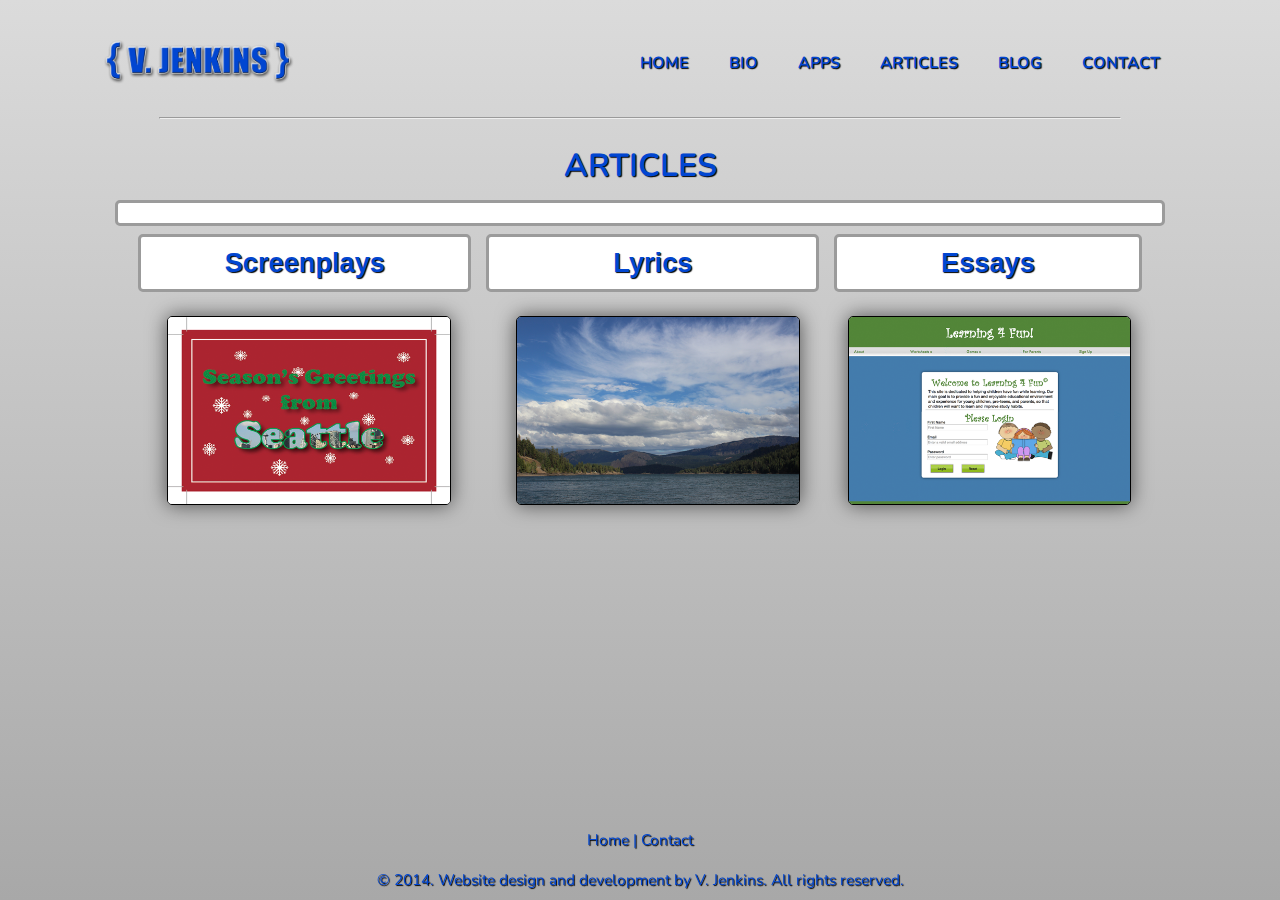
==== articles.html @ 2e239fe8 "created articles.html in gh-pages" ====
<!DOCTYPE html>
<html>
<head>
	<meta charset="UTF-8">
	<title>Articles</title>
  
  		<!-- Chrome, Safari, IE -->
		<link rel="shortcut icon" href="icons/favicon.ico" type="image/ico">
 
		<!-- Firefox, Opera -->
		<link rel="shortcut icon" href="icons/favicon.png" type="image/png">
        
		<link href="styles/stylesheet.css" rel="stylesheet">
		
		<link href='http://fonts.googleapis.com/css?family=Nunito:400,700,800' rel='stylesheet' type='text/css'>
		
		<meta name="viewport" content="width=device-width, initial-scale=1">
		
</head><!-- End of the Head section -->
	
<body>
	<div id = "container">
		<header>
			<div class ="container">
				<a href="index.html"><img class="logo" src="images/vj-web-logo.png" alt ="vj logo"></a>
			</div>
		
			<div class="navbar">
		  		<nav>
            		<ul>
                		<li><a href="index.html">HOME</a></li>
                		<li><a href="bio.html">BIO</a></li>
                		<li><a href="coming-soon.html">APPS</a></li>
                		<li><a href="articles.html">ARTICLES</a></li>
                        <li><a href="coming-soon.html">BLOG</a></li>
                		<li><a href="contact.html">CONTACT</a></li>
            		</ul>
        		</nav>
			</div>
	</header>
		
	<hr>
		
	<article>
<!--		<<div class= "content">-->
			<h2>ARTICLES</h2>
			<div class="columns">
				<div class="print">
				<h3>Screenplays</h3>
				<a href="print-port.html"><img class="pri-port" src="images/seasons_greetings_postcard.png" alt="print portfolio placeholder"></a>
				</div>
			
				<div class="photo">
				<h3>Lyrics</h3>
				<a href="photo-port.html"><img class="pho-port" src="images/pho-port.png" alt="photo portfolio placeholder"></a>
				</div>
		
				<div class="web">
				<h3>Essays</h3>
				<a href="web-port.html"><img class="web-port" src="images/web-port.png" alt="web portfolio placeholder"></a>
				</div>
			</div>
	</article><!-- End of the Article section -->
	
	<br>
	
	<footer>
        <div class="stickyfooter">
        	<a href="index.html">Home</a> | 
<!--            <a href="terms.html">Terms</a> | -->
<!--            <a href="feedback.html">Feedback</a> |	-->
            <a href="contact.html">Contact</a>
            <p>&copy; 2014. Website design and development by V. Jenkins. All rights reserved.</p>
        </div><!--this is the end of the sticky footer menu div-->
    </footer> 
	</div><!-- The end of page container -->
</body>
</html>
---- styles/stylesheet.css ----
* {             	
	margin: 0;
    padding: 0;
}

html, body {        
	margin: 0;
	height:100%;
	width 100%;
	overflow: auto;
    overflow-x: hidden;
    border: 0px;
	padding: 0px;
	padding-bottom: 0;
	background-image: -ms-linear-gradient(top, rgba(219,219,219,1) 0%, rgba(168,168,168,1) 100%); 
	
	/* Mozilla Firefox */ 
	background-image: -moz-linear-gradient(top, rgba(219,219,219,1) 0%, rgba(168,168,168,1) 100%);

	/* Opera */ 
	background-image: -o-linear-gradient(top, rgba(219,219,219,1) 0%, rgba(168,168,168,1) 100%); 
	
	/* Webkit (Safari/Chrome 10) */ 
	background-image: -webkit-gradient(linear, left top, left bottom, color-stop(0, rgba(219,219,219,1)), color-stop(100, rgba(168,168,168,1)));
 
	/* Webkit (Chrome 11+) */ 
	background-image: -webkit-linear-gradient(top, rgba(219,219,219,1) 0%, rgba(168,168,168,1) 100%);

	/* W3C Markup */ 
	background-image: linear-gradient(to bottom, rgba(219,219,219,1) 0%, rgba(168,168,168,1) 100%);
}

#container {		
	min-height: 100%;
	width: 100%;
	position: relative;
}


header {     		
	font-family: 'futura', 'nunito', sans-serif;
	min-height: 100%;
    height: 40px;
    line-height: 40px;
    padding: 0;
    margin-top: 0px;
    position: relative;
}

.container { 		
	min-height: 100%;
	position: relative;
	margin-top: 0px;
	width: 100%;
	margin: 0 auto;
}


header img.logo {	
	margin-left: 8%;
    margin-top: 2%;
    float: left;
    width: 15%;           	
}

.navbar {     		
	margin-right: 8%;
	padding: 0;
    width: 85%
    font-family: 'futura', 'nunito', sans-serif;
    font-size: 1em;
    float: -moz-right;
    float: right;
    float: -webkit-right;
    list-style-type: none;                	              	
}
 

nav {		
	margin: 0;
    width: 100%;
    height: 49px;
    line-height: 29px;
    font-family: 'futura', 'nunito', sans-serif;
    float: -moz-right;
    float: right;
    float: -webkit-right;
    list-style-type: none;
}


nav ul { 
	margin: 0px;
    padding: 0px;
	width: 100%;
    display: inline-block;
    display: -moz-inline-block;
    display: -webkit-inline-block;
    list-style-type: none;
}


nav ul li {     	
	display: inline;
    width: 20%;
    text-align: center;
	padding: 9px;
}


nav ul li a {   
	font-weight: bold;
    text-decoration: none;
    display: inline-block;
    color: rgba(1, 70, 209, 1);
    text-shadow: 1px 1px 1px rgb(0, 0, 0);
    padding: 9px;
    text-align: center;
}

a:visited {	
	text-decoration: none;	
	text-decoration: -moz-none;
	color: rgba(1, 70, 209, 1);
}

a:hover {			
	font-size: 1.2em;
	text-decoration: underline;
	-moz-text-decoration-line: underline;
	color: rgba(149, 149, 149, 1);
}

a:active {			
	text-decoration: underline;
	-moz-text-decoration-line: underline;
}

hr {
	margin: auto;
	margin-top: 6%;
	width: 75%;
	text-align: center;
}

article h1 {    	
	margin: auto 0;
	margin-top: 19%;
    font-family: 'futura', 'nunito', sans-serif;
    color: rgba(1, 70, 209, 1);
    font-size: 2.2em;
    text-align: center;
    text-shadow: 1px 1px 1px rgb(0, 0, 0);
}

article h1 a{
text-decoration: none;
}

/* Portfolio */
article h2 {
	margin-top: 2%;
	width: 100%;
	font-family: 'futura', 'nunito', sans-serif;
	color: rgba(1, 70, 209, 1);
	font-size: 2em;
	text-align: center;
    text-shadow: 1px 1px 1px rgb(0, 0, 0);
}

article p {
	margin: auto;
	margin-top: 1%;
	padding: 10px;
	width: 50%;
	height: 20%;
	font-family: 'arial', 'helvetica', sans-serif;
	font-size: 1em;
	font-weight: 600;
	border: solid rgba(155, 155, 155, 1);
	border-radius: 5px;
	background-color: rgba(255, 255, 255, 1);
}

/* Portfolio page */
.content {
	margin: auto;
	margin-top: 3%;
	width: 60%;
	height: 20%;
	text-align: center;
	border: solid rgba(155, 155, 155, 1);
	border-radius: 5px;
	background-color: rgba(255, 255, 255, 1);
}

/* Portfolio page */
.columns {
	margin: auto;
	margin-top: 1%;
	text-align:center;
	width: 80%;
	padding: 10px;
	border: solid rgba(155, 155, 155, 1);
	border-radius: 5px;
	background-color: rgba(255, 255, 255, 1);
}

/* Portfolio page */
.columns h3 {
	margin: auto;
	margin-top: 1%;
	padding: 8px;
	font-family: 'arial', 'helvetica', sans-serif;
	font-size: 1.2em;
	color: rgba(1, 70, 209, 1);
	text-shadow: 1px 1px 1px rgb(0, 0, 0);
	display: inline-block;
	float: left;
	text-align: center;
	border: solid rgba(155, 155, 155, 1);
	border-radius: 5px;
	background-color: rgba(255, 255, 255, 1);	
}


/* Portfolio page */
.print h3 {
	margin-top: 2%;
	margin-left: 1%;
	padding: 10px 10px;
	font-family: 'arial', 'helvetica', sans-serif;
	font-size: 1.7em;
	color: rgba(1, 70, 209, 1);
	text-shadow: 1px 1px 1px rgb(0, 0, 0);
	width: 30%;
	float: left;
	text-align: center;
	border: solid rgba(155, 155, 155, 1);
	border-radius: 5px;
	background-color: rgba(255, 255, 255, 1);	
}

.pri-port { 
	margin-top: 10%;
	margin-left: -29.7%;
	width: 27.5%;
	float: left;
	display: block;
	border-radius: 5px;
	border: 1px solid rgba(0, 0, 0, 1);
	-box-shadow: 0 0 20px rgba(0,0,0,0.6);
	-moz-box-shadow: 0 0 20px rgba(0,0,0,0.6);
	-webkit-box-shadow: 0 0 20px rgba(0,0,0,0.6);
	-o-box-shadow: 0 0 20px rgba(0,0,0,0.6);
}

.photo h3 {
	margin-top: 2%;
	margin-left: 1.45%;
	padding: 10px 10px;
	font-family: 'arial', 'helvetica', sans-serif;
	font-size: 1.7em;
	color: rgba(1, 70, 209, 1);
	text-shadow: 1px 1px 1px rgb(0, 0, 0);
	width: 30%;
	float: left;
	text-align: center;
	border: solid rgba(155, 155, 155, 1);
	border-radius: 5px;
	background-color: rgba(255, 255, 255, 1);	
}

.pho-port { 
	margin-top: 10%;
	margin-left: -29.6%;
	width: 27.5%;
	float: left;
	display: block;
	border-radius: 5px;
	border: 1px solid rgba(0, 0, 0, 1);
	-box-shadow: 0 0 20px rgba(0,0,0,0.6);
	-moz-box-shadow: 0 0 20px rgba(0,0,0,0.6);
	-webkit-box-shadow: 0 0 20px rgba(0,0,0,0.6);
	-o-box-shadow: 0 0 20px rgba(0,0,0,0.6);
}

.enlarge { 
	margin-top: 5%;
	margin-left: 3%;
	width: 27.5%;
	float: left;
	display: block;
	border-radius: 5px;
	border: 1px solid rgba(0, 0, 0, 1);
	-box-shadow: 0 0 20px rgba(0,0,0,0.6);
	-moz-box-shadow: 0 0 20px rgba(0,0,0,0.6);
	-webkit-box-shadow: 0 0 20px rgba(0,0,0,0.6);
	-o-box-shadow: 0 0 20px rgba(0,0,0,0.6);
}


.enlarge:hover {
	tranform: scale(2,2);
	-moz-transfrom: scale(2,2);
	-webkit-transform: scale(2,2);
}

.mid-enlarge {
	margin-top: 5%;
	margin-left: 5.5%;
	width: 27.5%;
	float: left;
	display: block;
	border-radius: 5px;
	border: 1px solid rgba(0, 0, 0, 1);
	-box-shadow: 0 0 20px rgba(0,0,0,0.6);
	-moz-box-shadow: 0 0 20px rgba(0,0,0,0.6);
	-webkit-box-shadow: 0 0 20px rgba(0,0,0,0.6);
	-o-box-shadow: 0 0 20px rgba(0,0,0,0.6);
}


.mid-enlarge:hover {
	tranform: scale(2,2);
	-moz-transfrom: scale(2,2);
	-webkit-transform: scale(2,2);
}

.big { 
	margin-top: 5%;
	margin-right: 3%;
	width: 27.5%;
	float: right;
	display: block;
	border-radius: 5px;
	border: 1px solid rgba(0, 0, 0, 1);
	-box-shadow: 0 0 20px rgba(0,0,0,0.6);
	-moz-box-shadow: 0 0 20px rgba(0,0,0,0.6);
	-webkit-box-shadow: 0 0 20px rgba(0,0,0,0.6);
	-o-box-shadow: 0 0 20px rgba(0,0,0,0.6);
}


.big:hover {
	tranform: scale(2,2);
	-moz-transfrom: scale(2,2);
	-webkit-transform: scale(2,2);
}

.web h3
	{
	margin-top: 2%;
	margin-right: 1%;
	padding: 10px 10px;
	font-family: 'arial', 'helvetica', sans-serif;
	font-size: 1.7em;
	color: rgba(1, 70, 209, 1);
	text-shadow: 1px 1px 1px rgb(0, 0, 0);
	width: 27.5%;
	float: right;
	text-align: center;
	border: solid rgba(155, 155, 155, 1);
	border-radius: 5px;
	background-color: rgba(255, 255, 255, 1);	
}

.web-port { 
	margin-top: 10%;
	margin-right: -29%;
	width: 27.5%;
	float: right;
	display: block;
	border-radius: 5px;
	border: 1px solid rgba(0, 0, 0, 1);
	-box-shadow: 0 0 20px rgba(0,0,0,0.6);
	-moz-box-shadow: 0 0 20px rgba(0,0,0,0.6);
	-webkit-box-shadow: 0 0 20px rgba(0,0,0,0.6);
	-o-box-shadow: 0 0 20px rgba(0,0,0,0.6);
}


/*.printButton {*/
	-moz-box-shadow: 3px 4px 0px 0px #1564ad;
	-webkit-box-shadow: 3px 4px 0px 0px #1564ad;
	box-shadow: 3px 4px 0px 0px #1564ad;
	background:-webkit-gradient(linear, left top, left bottom, color-stop(0.05, #79bbff), color-stop(1, #378de5));
	background:-moz-linear-gradient(top, #79bbff 5%, #378de5 100%);
	background:-webkit-linear-gradient(top, #79bbff 5%, #378de5 100%);
	background:-o-linear-gradient(top, #79bbff 5%, #378de5 100%);
	background:-ms-linear-gradient(top, #79bbff 5%, #378de5 100%);
	background:linear-gradient(to bottom, #79bbff 5%, #378de5 100%);
	filter:progid:DXImageTransform.Microsoft.gradient(startColorstr='#79bbff', endColorstr='#378de5',GradientType=0);
	background-color:#79bbff;
	-moz-border-radius:5px;
	-webkit-border-radius:5px;
	border-radius:5px;
	border:1px solid #337bc4;
	display:inline-block;
	cursor:pointer;
	color: rgba(235, 235, 235, 1);
	font-family: "arial", "helvetica", sans-serif;
	font-size:1em;
	font-weight:bold;
	float: left;
	padding:12px 44px;
	text-decoration:none;
	text-shadow:0px 1px 0px #528ecc;
}


/*.printButton:hover {*/
	margin-top: .5%;
	margin-left: 1%;
	color: rgba(235, 235, 235, 1);
	font-size 2em;
	text-decoration: none;
	background:-webkit-gradient(linear, left top, left bottom, color-stop(0.05, #378de5), color-stop(1, #79bbff));
	background:-moz-linear-gradient(top, #378de5 5%, #79bbff 100%);
	background:-webkit-linear-gradient(top, #378de5 5%, #79bbff 100%);
	background:-o-linear-gradient(top, #378de5 5%, #79bbff 100%);
	background:-ms-linear-gradient(top, #378de5 5%, #79bbff 100%);
	background:linear-gradient(to bottom, #378de5 5%, #79bbff 100%);
	filter:progid:DXImageTransform.Microsoft.gradient(startColorstr='#378de5', endColorstr='#79bbff',GradientType=0);
	background-color:#378de5;
}


/*.printButton:active {*/
	position:relative;
	top:1px;
}


/* Portfolio page */

/*.photo h3{}*/

/*.photoButton {*/
	-moz-box-shadow: 3px 4px 0px 0px #1564ad;
	-webkit-box-shadow: 3px 4px 0px 0px #1564ad;
	box-shadow: 3px 4px 0px 0px #1564ad;
	background:-webkit-gradient(linear, left top, left bottom, color-stop(0.05, #79bbff), color-stop(1, #378de5));
	background:-moz-linear-gradient(top, #79bbff 5%, #378de5 100%);
	background:-webkit-linear-gradient(top, #79bbff 5%, #378de5 100%);
	background:-o-linear-gradient(top, #79bbff 5%, #378de5 100%);
	background:-ms-linear-gradient(top, #79bbff 5%, #378de5 100%);
	background:linear-gradient(to bottom, #79bbff 5%, #378de5 100%);
	filter:progid:DXImageTransform.Microsoft.gradient(startColorstr='#79bbff', endColorstr='#378de5',GradientType=0);
	background-color:#79bbff;
	-moz-border-radius:5px;
	-webkit-border-radius:5px;
	border-radius:5px;
	border:1px solid #337bc4;
	display:inline-block;
	cursor:pointer;
	color: rgba(235, 235, 235, 1);
	font-family: "arial", "helvetica", sans-serif;
	font-size:1em;
	font-weight:bold;
	float: right;
	padding:12px 44px;
	text-decoration:none;
	text-shadow:0px 1px 0px #528ecc;
}

/*.photoButton:hover {*/
	color: rgba(235, 235, 235, 1);
	font-size 2em;
	text-decoration: none;
	background:-webkit-gradient(linear, left top, left bottom, color-stop(0.05, #378de5), color-stop(1, #79bbff));
	background:-moz-linear-gradient(top, #378de5 5%, #79bbff 100%);
	background:-webkit-linear-gradient(top, #378de5 5%, #79bbff 100%);
	background:-o-linear-gradient(top, #378de5 5%, #79bbff 100%);
	background:-ms-linear-gradient(top, #378de5 5%, #79bbff 100%);
	background:linear-gradient(to bottom, #378de5 5%, #79bbff 100%);
	filter:progid:DXImageTransform.Microsoft.gradient(startColorstr='#378de5', endColorstr='#79bbff',GradientType=0);
	background-color:#378de5;
}

/*.photoButton:active {*/
	position:relative;
	top:1px;
}

/*.webButton {*/
	-moz-box-shadow: 3px 4px 0px 0px #1564ad;
	-webkit-box-shadow: 3px 4px 0px 0px #1564ad;
	box-shadow: 3px 4px 0px 0px #1564ad;
	background:-webkit-gradient(linear, left top, left bottom, color-stop(0.05, #79bbff), color-stop(1, #378de5));
	background:-moz-linear-gradient(top, #79bbff 5%, #378de5 100%);
	background:-webkit-linear-gradient(top, #79bbff 5%, #378de5 100%);
	background:-o-linear-gradient(top, #79bbff 5%, #378de5 100%);
	background:-ms-linear-gradient(top, #79bbff 5%, #378de5 100%);
	background:linear-gradient(to bottom, #79bbff 5%, #378de5 100%);
	filter:progid:DXImageTransform.Microsoft.gradient(startColorstr='#79bbff', endColorstr='#378de5',GradientType=0);
	background-color:#79bbff;
	-moz-border-radius:5px;
	-webkit-border-radius:5px;
	border-radius:5px;
	border:1px solid #337bc4;
	display:inline-block;
	cursor:pointer;
	color: rgba(235, 235, 235, 1);
	font-family: "arial", "helvetica", sans-serif;
	font-size:1em;
	font-weight:bold;
	padding:12px 44px;
	text-decoration:none;
	text-shadow:0px 1px 0px #528ecc;
}

/*.webButton:hover {*/
	color: rgba(235, 235, 235, 1);
	font-size 2em;
	text-decoration: none;
	background:-webkit-gradient(linear, left top, left bottom, color-stop(0.05, #378de5), color-stop(1, #79bbff));
	background:-moz-linear-gradient(top, #378de5 5%, #79bbff 100%);
	background:-webkit-linear-gradient(top, #378de5 5%, #79bbff 100%);
	background:-o-linear-gradient(top, #378de5 5%, #79bbff 100%);
	background:-ms-linear-gradient(top, #378de5 5%, #79bbff 100%);
	background:linear-gradient(to bottom, #378de5 5%, #79bbff 100%);
	filter:progid:DXImageTransform.Microsoft.gradient(startColorstr='#378de5', endColorstr='#79bbff',GradientType=0);
	background-color:#378de5;
}

/*.vwebButton:active {*/
	position:relative;
	top:1px;
}


/* Photo Portfolio Page */
.nature { 
	margin-top: 10%;
	margin-left: -29.6%;
	width: 27.5%;
	float: left;
	display: block;
	border-radius: 5px;
	border: 1px solid rgba(0, 0, 0, 1);
	-box-shadow: 0 0 20px rgba(0,0,0,0.6);
	-moz-box-shadow: 0 0 20px rgba(0,0,0,0.6);
	-webkit-box-shadow: 0 0 20px rgba(0,0,0,0.6);
	-o-box-shadow: 0 0 20px rgba(0,0,0,0.6);
}


/* Contact page */
section h1{
	margin-top: 2%;
	width: 100%;
	font-family: 'futura', 'nunito', sans-serif;
	color: rgba(1, 70, 209, 1);
	font-size: 2em;
	text-align: center;
    text-shadow: 1px 1px 1px rgb(0, 0, 0);
}

article h4 {
	margin-top: 12%;
	width: 100%;
	font-family: 'futura', 'nunito', sans-serif;
	color: rgba(1, 70, 209, 1);
	font-size: 1.55em;
	font-weight: normal;
	text-align: center;
    text-shadow: .4px .4px .4px rgb(0, 0, 0);
}

article h4 a{
text-decoration: none;
}



/* Contact page */
form{
	margin: auto;
	margin-top: 2%;
	padding: 10px;
	width: 50%;
	height: 20%;
	font-family: 'arial', 'helvetica', sans-serif;
	font-size: 1.3em;
	font-weight: 600;
	border: solid rgba(155, 155, 155, 1);
	border-radius: 5px;
	background-color: rgba(255, 255, 255, 1);
	-box-shadow: 0 0 20px rgba(0,0,0,0.6);
	-moz-box-shadow: 0 0 20px rgba(0,0,0,0.6);
	-webkit-box-shadow: 0 0 20px rgba(0,0,0,0.6);
	-o-box-shadow: 0 0 20px rgba(0,0,0,0.6);
	}


/* Print Portfolio page */

.printcontainer{
	width: 100%;
	max-width: 1280px;
	min-width: 320px;
	margin: 0 auto;
	clear: both;
}

.caption {
	display: block;
	font-family: 'futura', 'nunito', sans-serif;
	font-size: 1.3em;
	font-weight: bold;
	color: rgba(1, 70, 209, 1);
}

.menu { 
	margin-top: 3%;
	margin-left: 9%;
	vertical-align: top;
	display: inline-block;
	text-align: center;
	width: 130px;
}

.gsbm{ 
	margin-top: 5%;
	width: 100%;
	height: 100%;
	border: 1px solid rgba(0, 0, 0, 1);
	float: left;
	border: 1px solid rgba(0, 0, 0, 1);
	-box-shadow: 0 0 20px rgba(0,0,0,0.6);
	-moz-box-shadow: 0 0 20px rgba(0,0,0,0.6);
	-webkit-box-shadow: 0 0 20px rgba(0,0,0,0.6);
	-o-box-shadow: 0 0 20px rgba(0,0,0,0.6);
}

.caption2 {
	display: block;
	font-family: 'futura', 'nunito', sans-serif;
	font-size: 1.3em;
	font-weight: bold;
	color: rgba(1, 70, 209, 1);
}

.pcard {
	margin-top: 3%;
	margin-left: 20%;
	vertical-align: top;
	display: inline-block;
	text-align: center;
	width: 215px;
}

.season-pc {
	margin-top: 5%;
	width: 100%;
	height: 100%;
	border: 1px solid rgba(0, 0, 0, 1);
	float: left;
	border: 1px solid rgba(0, 0, 0, 1);
	-box-shadow: 0 0 20px rgba(0,0,0,0.6);
	-moz-box-shadow: 0 0 20px rgba(0,0,0,0.6);
	-webkit-box-shadow: 0 0 20px rgba(0,0,0,0.6);
	-o-box-shadow: 0 0 20px rgba(0,0,0,0.6);
}

.caption3 {
	display: block;
	font-family: 'futura', 'nunito', sans-serif;
	font-size: 1.2em;
	font-weight: bold;
	color: rgba(1, 70, 209, 1);
}

.fcard {
	margin-top: 3%;
	margin-left: 18%;
	vertical-align: top;
	display: inline-block;
	text-align: center;
	width: 228px;
}

.flyer-pc {
	margin-top: 5%;
	width: 100%;
	height: 100%;
	border: 1px solid rgba(0, 0, 0, 1);
	float: right;
	border: 1px solid rgba(0, 0, 0, 1);
	-box-shadow: 0 0 20px rgba(0,0,0,0.6);
	-moz-box-shadow: 0 0 20px rgba(0,0,0,0.6);
	-webkit-box-shadow: 0 0 20px rgba(0,0,0,0.6);
	-o-box-shadow: 0 0 20px rgba(0,0,0,0.6);
}

.caption5 {
	display: block;
	font-family: 'futura', 'nunito', sans-serif;
	font-size: 1.3em;
	font-weight: bold;
	color: rgba(1, 70, 209, 1);
}

.dcase { 
	margin-top: 3%;
	margin-left: 13.5%;
	vertical-align: top;
	display: inline-block;
	text-align: center;
	width: 250px;
}

.dvd-case{ 
	margin-top: 5%;
	width: 100%;
	height: 100%;
	border: 1px solid rgba(0, 0, 0, 1);
	float: left;
	border: 1px solid rgba(0, 0, 0, 1);
	-box-shadow: 0 0 20px rgba(0,0,0,0.6);
	-moz-box-shadow: 0 0 20px rgba(0,0,0,0.6);
	-webkit-box-shadow: 0 0 20px rgba(0,0,0,0.6);
	-o-box-shadow: 0 0 20px rgba(0,0,0,0.6);
}
.caption4 {
	display: block;
	font-family: 'futura', 'nunito', sans-serif;
	font-size: 1.3em;
	font-weight: bold;
	color: rgba(1, 70, 209, 1);
}

.flyer { 
	margin-top: 3%;
	margin-left: 5%;
	vertical-align: top;
	display: inline-block;
	text-align: center;
	width: 250px;
}

.flyer-letter{ 
	margin-top: 5%;
	width: 100%;
	height: 100%;
	border: 1px solid rgba(0, 0, 0, 1);
	float: left;
	border: 1px solid rgba(0, 0, 0, 1);
	-box-shadow: 0 0 20px rgba(0,0,0,0.6);
	-moz-box-shadow: 0 0 20px rgba(0,0,0,0.6);
	-webkit-box-shadow: 0 0 20px rgba(0,0,0,0.6);
	-o-box-shadow: 0 0 20px rgba(0,0,0,0.6);
}

.caption6 {
	display: block;
	font-family: 'futura', 'nunito', sans-serif;
	font-size: 1.3em;
	font-weight: bold;
	color: rgba(1, 70, 209, 1);
}

.cbbook { 
	margin-top: 3%;
	margin-right: 5%;
	vertical-align: top;
	display: inline-block;
	text-align: center;
	width: 250px;
}

.book{ 
	margin-top: 5%;
	width: 100%;
	height: 100%;
	border: 1px solid rgba(0, 0, 0, 1);
	float: right;
	border: 1px solid rgba(0, 0, 0, 1);
	-box-shadow: 0 0 20px rgba(0,0,0,0.6);
	-moz-box-shadow: 0 0 20px rgba(0,0,0,0.6);
	-webkit-box-shadow: 0 0 20px rgba(0,0,0,0.6);
	-o-box-shadow: 0 0 20px rgba(0,0,0,0.6);
}

.stickyfooter {
	margin: 0 auto;
	width: 100%;
	font-size:.8em;
	position: fixed;
	bottom: 0;
}

.stickyfooter a {       	
	font-family: 'futura', 'nunito', sans-serif;
    color: rgba(1, 70, 209, 1);
    text-align: center;
    text-shadow: 1px 1px 1px rgb(0, 0, 0);
    text-decoration: none;
}

a:visited {			
	text-decoration: underline;
	color: rgba(1, 70, 209, 1);
}

a:hover {			
	text-decoration: underline;
	font-size: 1.15em;
	color: rgba(149, 149, 149, 1);
}

a:active {			
	text-decoration: none;
	text-decoration: -moz-none;
}

.stickyfooter p {			
	margin: 0;
	width: 100%;
	font-family: 'futura', 'nunito', sans-serif;
	text-align: center;
}

footer {        	
	position: absolute;
	margin: auto;
    font-family: 'futura', 'nunito', sans-serif;
    width: 100%;
    line-height: 40px;
    height: 40px;
    margin-top: 20%;
	margin-bottom: 0;
    font-size: 1.2em;
    color: rgba(1, 70, 209, 1);
    text-align: center;
    text-shadow: 1px 1px 1px rgba(0, 0, 0, 1);        
}


/* Large screens ----------- */
@media handheld and (min-width: 1824px),

screen and (max-width: 1224px),

/* Desktops and laptops ----------- */
only screen and (min-device-width : 960px) and (max-device-width : 1224px),
	
	
only screen and (min-device-width : 768px) and (max-device-width : 1024px) and (orientation : landscape),
	

only screen and (min-device-width : 768px) and (max-device-width : 1024px) and (orientation : portrait),
	

only screen and (min-device-width : 320px) and (max-device-width : 480px),
	

only screen and (-webkit-min-device-pixel-ratio : 1.5),
	

only screen and (min-device-pixel-ratio : 1.5)

{
     /*Styles for non desk-tops*/
     /*You Only Need to put styles you want to change in here*/
     html, body{width:90%;}
}
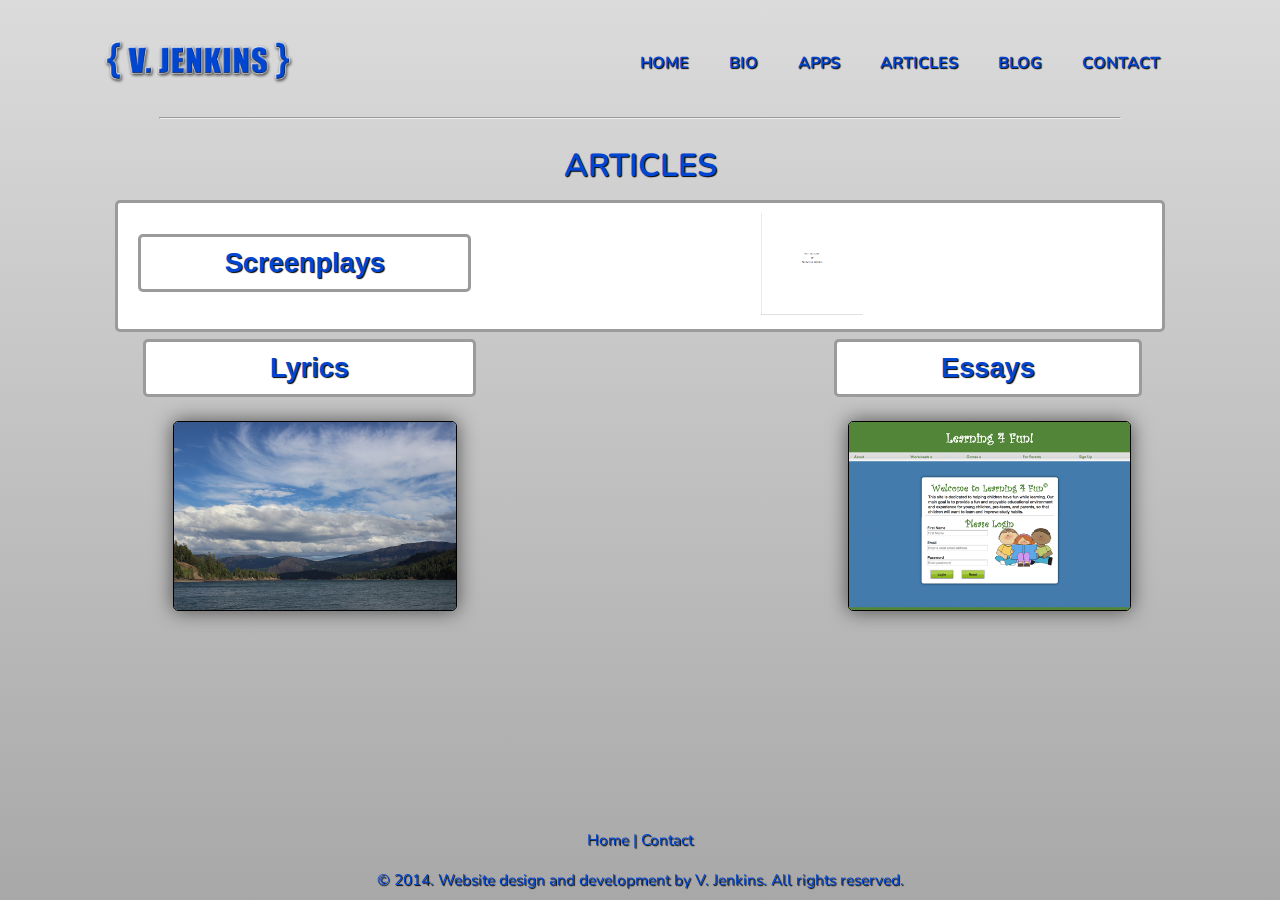
==== commit af2837e8: "new stuff to articles.html" ====
--- a/articles.html
+++ b/articles.html
@@ -47,7 +47,7 @@
 			<div class="columns">
 				<div class="print">
 				<h3>Screenplays</h3>
-				<a href="print-port.html"><img class="pri-port" src="images/seasons_greetings_postcard.png" alt="print portfolio placeholder"></a>
+				<a href="pdfs/hitlist_revision_v2.pdf" target="_blank"><img class="article-1" src="images/hitlist_v2_script.png" alt="screenplay sample pdf"></a>
 				</div>
 			
 				<div class="photo">
--- a/styles/stylesheet.css
+++ b/styles/stylesheet.css
@@ -770,7 +770,7 @@
 	width: 250px;
 }
 
-.book{ 
+.book { 
 	margin-top: 5%;
 	width: 100%;
 	height: 100%;
@@ -781,6 +781,11 @@
 	-moz-box-shadow: 0 0 20px rgba(0,0,0,0.6);
 	-webkit-box-shadow: 0 0 20px rgba(0,0,0,0.6);
 	-o-box-shadow: 0 0 20px rgba(0,0,0,0.6);
+}
+
+.article-1{ 
+    width: 10%;
+    height: 10%;
 }
 
 .stickyfooter {
